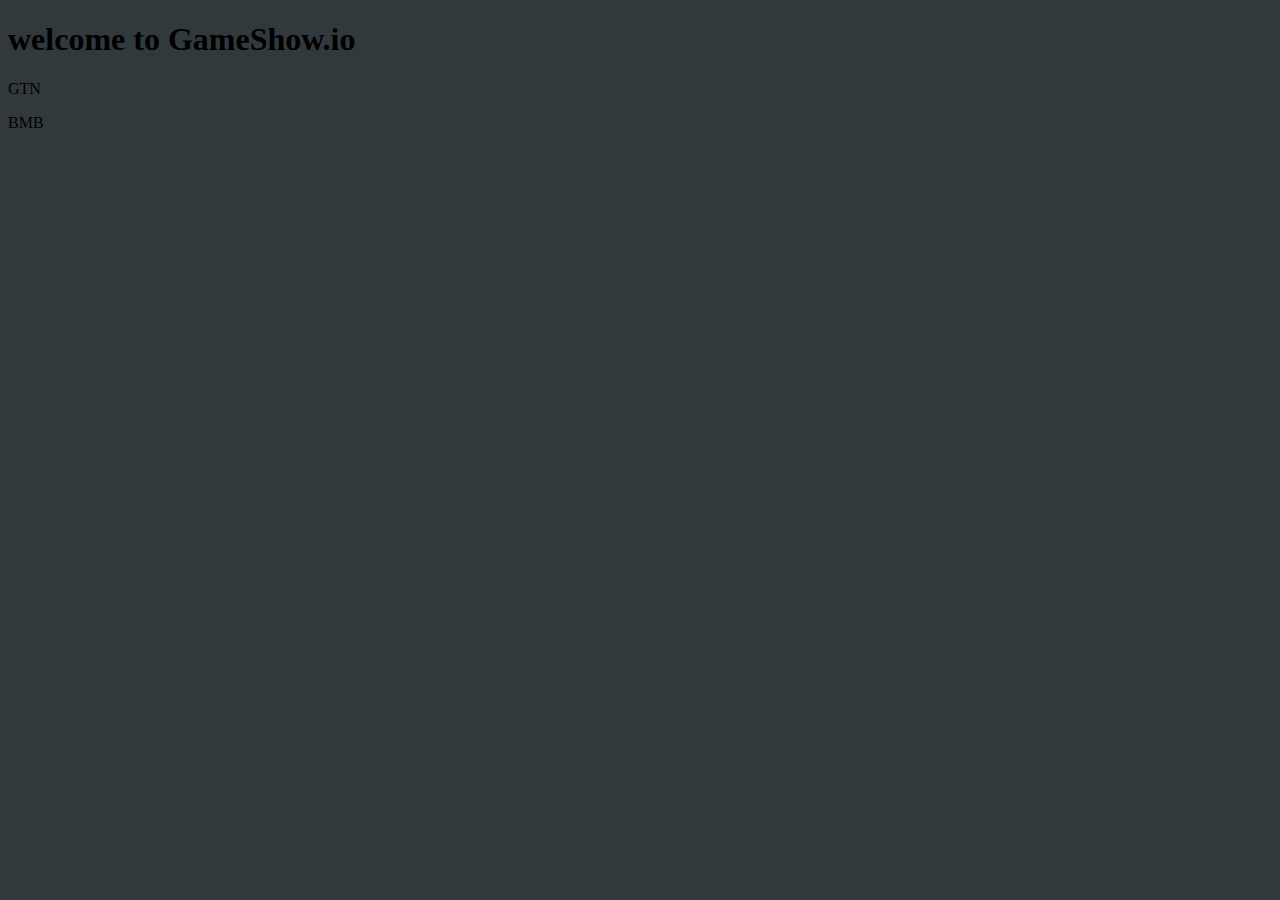
==== src/index.html @ a9ae5796 "In HTML & CSS:" ====
<!DOCTYPE html>
<html lang="en">
<head>
    <meta charset="UTF-8">
    <title>GameShow.io</title>
    <link href="style.css" rel="stylesheet">
</head>
<body>
<header>
    <h1>welcome to GameShow.io</h1>
</header>
    <div class="main">
        <div class="game-one card">
            <p>GTN</p>
        </div>
        <div class="game-two card">
            <p>BMB</p>
        </div>
    </div>
</body>
</html>
---- src/style.css ----
*,html{
    background-color: #31393C;
}
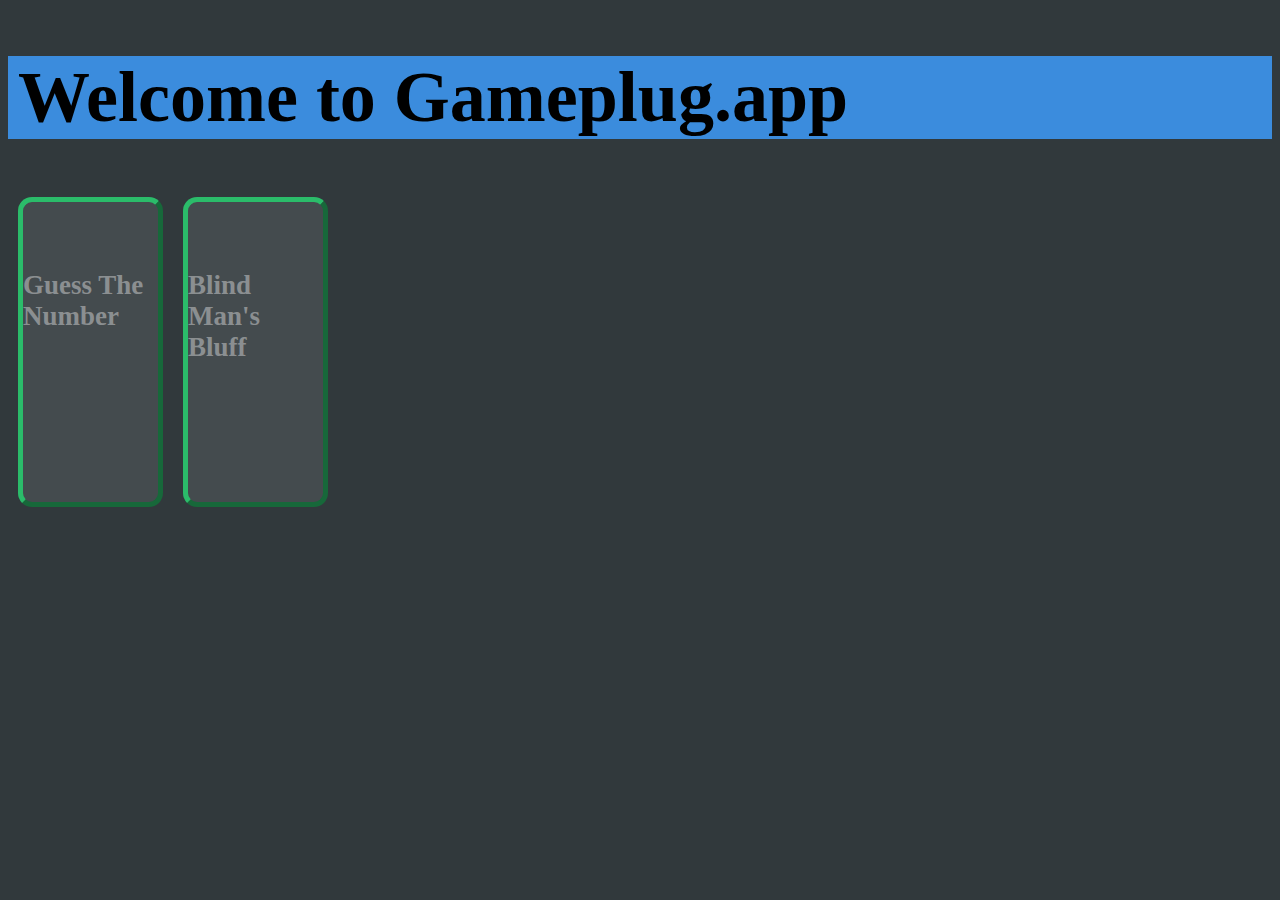
==== commit fdbae4ec: "Styling card, refactoring to load cards in a modular JS file" ====
--- a/src/index.html
+++ b/src/index.html
@@ -2,20 +2,24 @@
 <html lang="en">
 <head>
     <meta charset="UTF-8">
-    <title>GameShow.io</title>
+    <title>Home - GamePlug</title>
     <link href="style.css" rel="stylesheet">
 </head>
 <body>
-<header>
-    <h1>welcome to GameShow.io</h1>
-</header>
+    <header>
+        <h1>Welcome to <a href="index.html">Gameplug.app</a></h1>
+    </header>
     <div class="main">
+        <a href="guessTheNumber.html">
         <div class="game-one card">
-            <p>GTN</p>
+            <h2>Guess The Number</h2>
         </div>
+        </a>
+        <a href="blindManBluff.html">
         <div class="game-two card">
-            <p>BMB</p>
+            <h2>Blind Man's Bluff</h2>
         </div>
+        </a>
     </div>
 </body>
 </html>--- a/src/style.css
+++ b/src/style.css
@@ -1,4 +1,51 @@
 *,html{
     background-color: #31393C;
+    font-size: 36px;
+    overflow-x: hidden;
+    overflow-y: hidden;
+}
+header h1{
+    font-size: 2rem;
+    background-color: #3B8CDD;
+    width: 100%;
+    height: fit-content;
+    padding-left: 10px;
 }
 
+header a{
+    text-decoration: none;
+    background-color: transparent;
+    font-size: 1em;
+    color: black
+}
+
+.main{
+    display: flex;
+    margin: 0 auto;
+}
+
+.main a{
+    text-decoration: none;
+}
+
+.card{
+    position: relative;
+    width: 15vh;
+    height: 300px;
+    background-color: #444B4E;
+    margin: 10px 10px;
+    border: 5px outset #2BBC6A;
+    border-radius: 14px;
+}
+
+.card h2{
+    position: absolute;
+    background-color: transparent;
+    color: #8B8F91;
+    font-size: .75rem;
+    margin: 50% auto;
+}
+.card:hover{
+    border-color: #D94444;
+    box-shadow: -2px 2px #D94444;
+}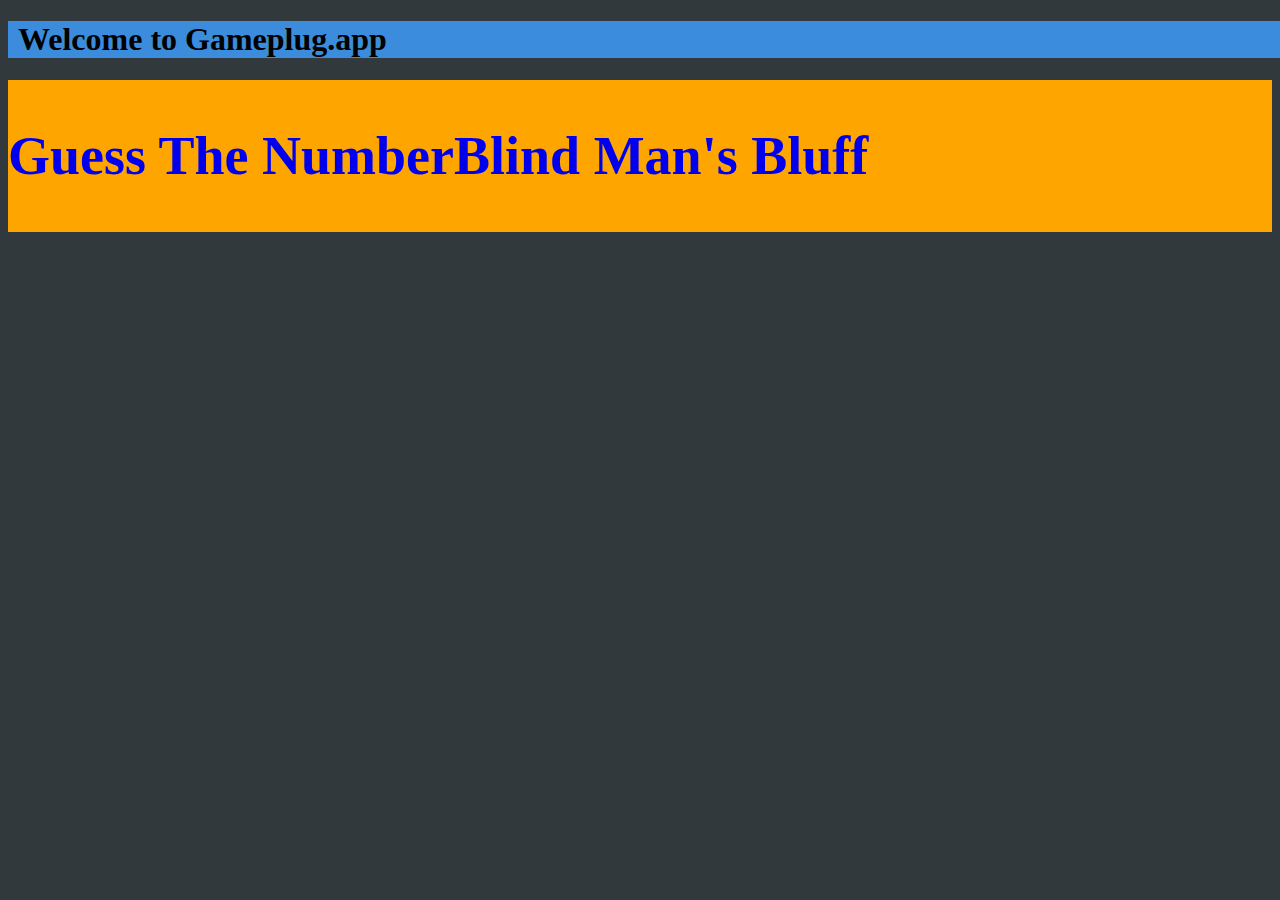
==== commit 4512cb32: "Adding animation to flip card" ====
--- a/src/index.html
+++ b/src/index.html
@@ -11,12 +11,12 @@
     </header>
     <div class="main">
         <a href="guessTheNumber.html">
-        <div class="game-one card">
+        <div class="game-one">
             <h2>Guess The Number</h2>
         </div>
         </a>
         <a href="blindManBluff.html">
-        <div class="game-two card">
+        <div class="game-two">
             <h2>Blind Man's Bluff</h2>
         </div>
         </a>
--- a/src/style.css
+++ b/src/style.css
@@ -1,8 +1,8 @@
-*,html{
+body{
     background-color: #31393C;
     font-size: 36px;
+    max-width: 100vw;
     overflow-x: hidden;
-    overflow-y: hidden;
 }
 header h1{
     font-size: 2rem;
@@ -22,30 +22,104 @@
 .main{
     display: flex;
     margin: 0 auto;
+    background-color: orange;
 }
 
 .main a{
     text-decoration: none;
 }
 
+.card-container{
+    position: relative;
+    width: fit-content;
+    perspective: 1000px;
+}
+
 .card{
-    position: relative;
+    position: absolute;
     width: 15vh;
     height: 300px;
     background-color: #444B4E;
-    margin: 10px 10px;
-    border: 5px outset #2BBC6A;
+    border: 5px solid #2BBC6A;
     border-radius: 14px;
+    transition: transform 0.6s;
+    transform-style: preserve-3d;
 }
 
-.card h2{
+.card .card-content {
     position: absolute;
-    background-color: transparent;
+    width: 100%;
+    height: 100%;
+    backface-visibility: hidden; /* Hides the back when flipped */
+    display: flex;
+    justify-content: center;
+    align-items: center;
+    font-size: 1.5rem;
     color: #8B8F91;
-    font-size: .75rem;
-    margin: 50% auto;
 }
-.card:hover{
-    border-color: #D94444;
-    box-shadow: -2px 2px #D94444;
-}+
+.card .front {
+    background-color: #444B4E;
+}
+
+.card .back {
+    background-color: #2BBC6A;
+    transform: rotateY(180deg); /* Flips the back content */
+}
+
+.card.flipped {
+    transform: rotateY(180deg) translateX(-150%); /* Applies the flip effect */
+}
+
+.card:nth-child(1){
+    top: 0;
+    left:0;
+    z-index: 10;
+}
+.card:nth-child(2){
+    top: 5px;
+    left:5px;
+    z-index: 9;
+}
+.card:nth-child(3){
+    top: 10px;
+    left:10px;
+    z-index: 8;
+}
+.card:nth-child(4){
+    top: 15px;
+    left:15px;
+    z-index: 7;
+}
+.card:nth-child(5){
+     top: 20px;
+     left:20px;
+     z-index: 6;
+}
+.card:nth-child(6){
+      top: 25px;
+      left:25px;
+      z-index: 5;
+}
+.card:nth-child(7){
+       top: 30px;
+       left:30px;
+       z-index: 4;
+}
+.card:nth-child(8){
+    top: 35px;
+    left:35px;
+    z-index: 3;
+}
+.card:nth-child(9){
+    top: 40px;
+    left:40px;
+    z-index: 2;
+}
+.card:nth-child(10){
+    top: 45px;
+    left:45px;
+    z-index: 1;
+}
+
+
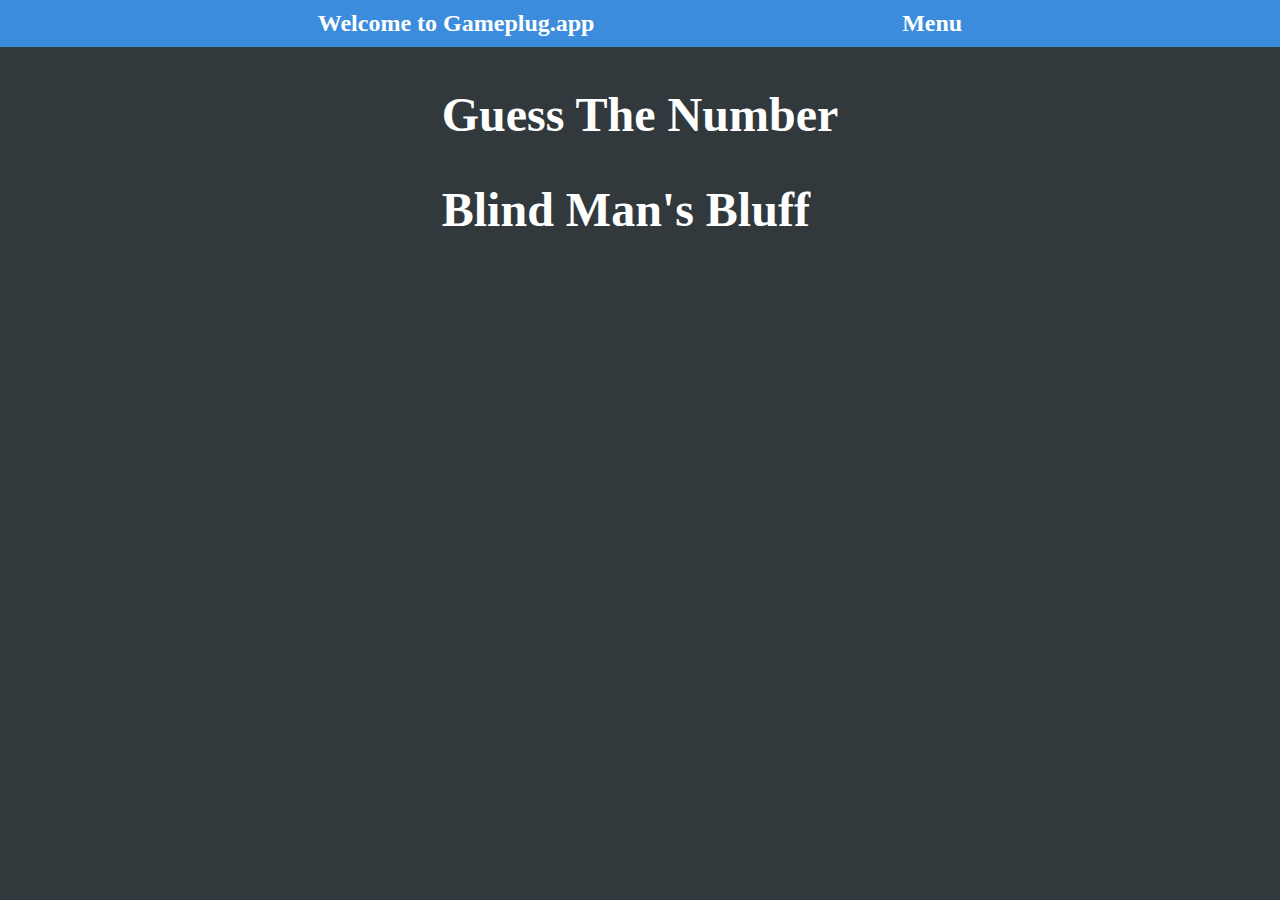
==== commit 79d5d8a6: "Heavy refactoring II" ====
--- a/src/index.html
+++ b/src/index.html
@@ -8,15 +8,16 @@
 <body>
     <header>
         <h1>Welcome to <a href="index.html">Gameplug.app</a></h1>
+        <h1>Menu</h1>
     </header>
     <div class="main">
-        <a href="guessTheNumber.html">
-        <div class="game-one">
+        <a href="guessTheNumber.html"  class="game-one">
+        <div>
             <h2>Guess The Number</h2>
         </div>
         </a>
-        <a href="blindManBluff.html">
-        <div class="game-two">
+        <a href="blindManBluff.html" class="game-two">
+        <div>
             <h2>Blind Man's Bluff</h2>
         </div>
         </a>
--- a/src/style.css
+++ b/src/style.css
@@ -1,125 +1,49 @@
 body{
     background-color: #31393C;
-    font-size: 36px;
+    font-size: 2rem;
     max-width: 100vw;
     overflow-x: hidden;
+    display: grid;
+    grid-template-columns: 1fr;
+    grid-template-rows: auto 1fr;
+    grid-template-areas: "header" "main";
+    max-height: 100vh;
+    margin: 0;
+}
+
+header{
+    grid-area: header;
+    display: flex;
+    justify-content: space-evenly;
+    background-color: #3B8CDD;
+    margin: 0;
+    padding: 10px;
 }
 header h1{
-    font-size: 2rem;
-    background-color: #3B8CDD;
-    width: 100%;
-    height: fit-content;
-    padding-left: 10px;
+    font-size: 1.5rem;
+    margin: 0;
+    color: #FFFFFF;
 }
 
 header a{
     text-decoration: none;
-    background-color: transparent;
-    font-size: 1em;
-    color: black
+    color: #FFFFFF;
 }
 
+header a:hover{
+    cursor:pointer;
+    text-decoration: underline;
+}
 .main{
-    display: flex;
+    grid-area: main;
     margin: 0 auto;
-    background-color: orange;
 }
 
 .main a{
+    color:#FFFFFF;
     text-decoration: none;
 }
-
-.card-container{
-    position: relative;
-    width: fit-content;
-    perspective: 1000px;
-}
-
-.card{
-    position: absolute;
-    width: 15vh;
-    height: 300px;
-    background-color: #444B4E;
-    border: 5px solid #2BBC6A;
-    border-radius: 14px;
-    transition: transform 0.6s;
-    transform-style: preserve-3d;
-}
-
-.card .card-content {
-    position: absolute;
-    width: 100%;
-    height: 100%;
-    backface-visibility: hidden; /* Hides the back when flipped */
-    display: flex;
-    justify-content: center;
-    align-items: center;
-    font-size: 1.5rem;
-    color: #8B8F91;
-}
-
-.card .front {
-    background-color: #444B4E;
-}
-
-.card .back {
-    background-color: #2BBC6A;
-    transform: rotateY(180deg); /* Flips the back content */
-}
-
-.card.flipped {
-    transform: rotateY(180deg) translateX(-150%); /* Applies the flip effect */
-}
-
-.card:nth-child(1){
-    top: 0;
-    left:0;
-    z-index: 10;
-}
-.card:nth-child(2){
-    top: 5px;
-    left:5px;
-    z-index: 9;
-}
-.card:nth-child(3){
-    top: 10px;
-    left:10px;
-    z-index: 8;
-}
-.card:nth-child(4){
-    top: 15px;
-    left:15px;
-    z-index: 7;
-}
-.card:nth-child(5){
-     top: 20px;
-     left:20px;
-     z-index: 6;
-}
-.card:nth-child(6){
-      top: 25px;
-      left:25px;
-      z-index: 5;
-}
-.card:nth-child(7){
-       top: 30px;
-       left:30px;
-       z-index: 4;
-}
-.card:nth-child(8){
-    top: 35px;
-    left:35px;
-    z-index: 3;
-}
-.card:nth-child(9){
-    top: 40px;
-    left:40px;
-    z-index: 2;
-}
-.card:nth-child(10){
-    top: 45px;
-    left:45px;
-    z-index: 1;
-}
-
-
+.main a:hover{
+    color:#3B8CDD;
+    text-decoration: underline;
+}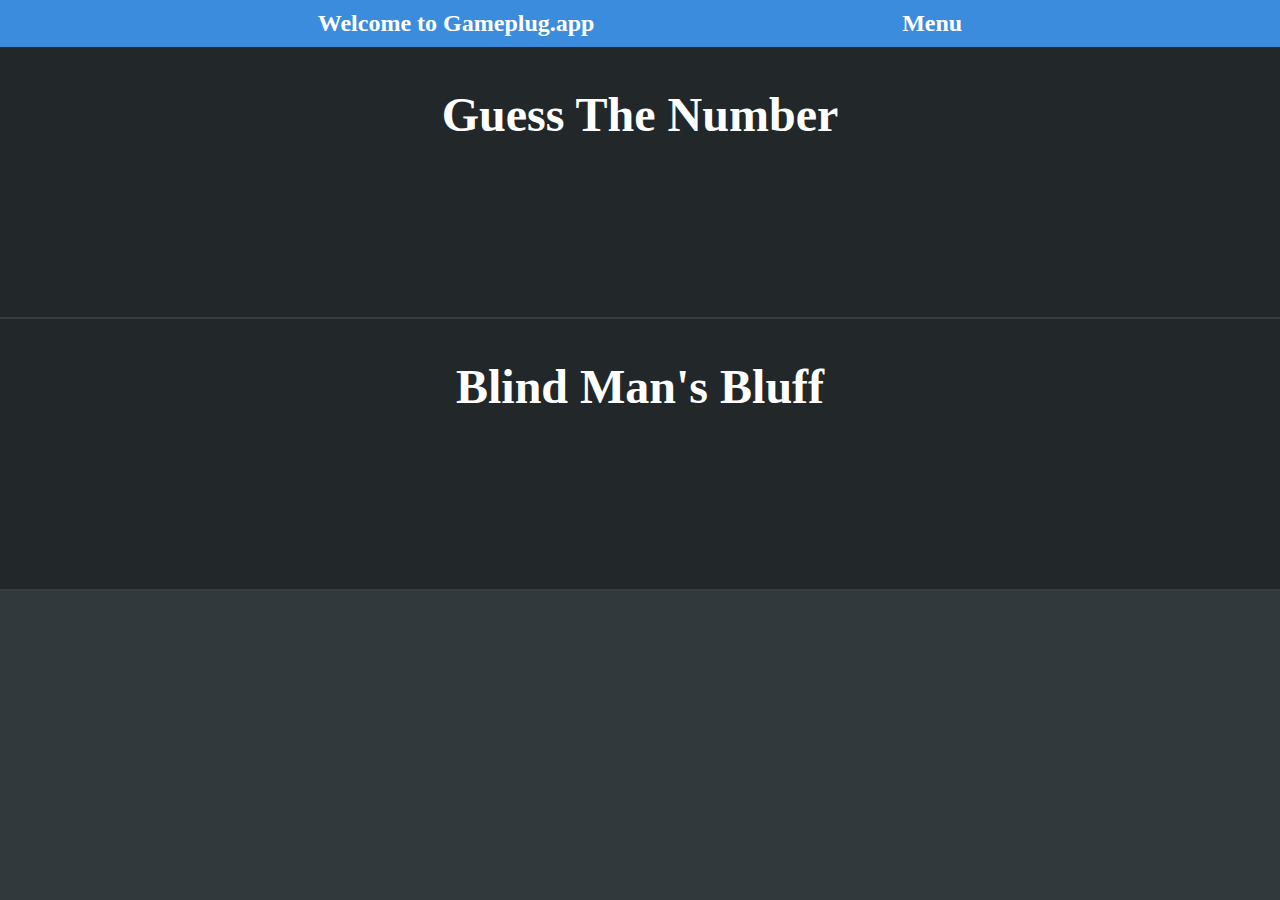
==== commit de34de74: "Updates to home page" ====
--- a/src/index.html
+++ b/src/index.html
@@ -11,12 +11,12 @@
         <h1>Menu</h1>
     </header>
     <div class="main">
-        <a href="guessTheNumber.html"  class="game-one">
+        <a href="guessTheNumber.html"  class="game-one" style="background-image: linear-gradient(rgba(0,0,0,0.3),rgba(0,0,0,0.3)), url('gtnPreview.png')">
         <div>
             <h2>Guess The Number</h2>
         </div>
         </a>
-        <a href="blindManBluff.html" class="game-two">
+        <a href="blindManBluff.html" class="game-two" style="background-image:linear-gradient(rgba(0,0,0,0.3),rgba(0,0,0,0.3)), url('bmbPreview.png')">
         <div>
             <h2>Blind Man's Bluff</h2>
         </div>
--- a/src/style.css
+++ b/src/style.css
@@ -36,14 +36,24 @@
 }
 .main{
     grid-area: main;
-    margin: 0 auto;
+    display: flex;
+    flex-direction: column;
 }
 
 .main a{
     color:#FFFFFF;
     text-decoration: none;
+    text-align: center;
+    min-height: 30vh;
+    background-position: center;
+    border-bottom: 2px solid rgba(255,255,255,0.1);
 }
 .main a:hover{
     color:#3B8CDD;
+    opacity: 90%;
     text-decoration: underline;
-}+    text-decoration-style: wavy;
+    background-position: center;
+    background-size:contain ;
+}
+
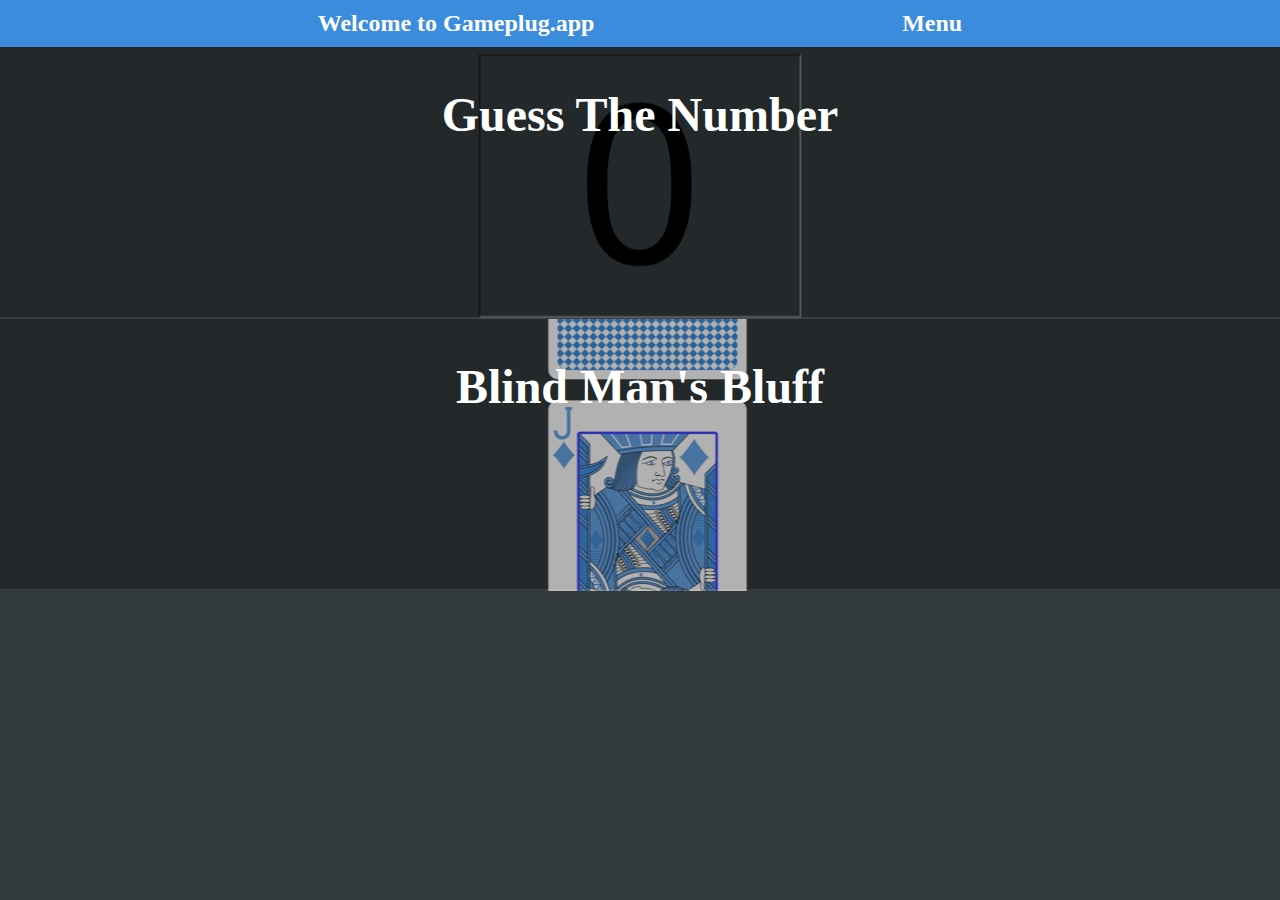
==== commit 41618573: "renaming files for consistency" ====
--- a/src/index.html
+++ b/src/index.html
@@ -11,12 +11,12 @@
         <h1>Menu</h1>
     </header>
     <div class="main">
-        <a href="guessTheNumber.html"  class="game-one" style="background-image: linear-gradient(rgba(0,0,0,0.3),rgba(0,0,0,0.3)), url('gtnPreview.png')">
+        <a href="guessTheNumber.html"  class="game-one" style="background-image: linear-gradient(rgba(0,0,0,0.3),rgba(0,0,0,0.3)), url('guessTheNumber.png')">
         <div>
             <h2>Guess The Number</h2>
         </div>
         </a>
-        <a href="blindManBluff.html" class="game-two" style="background-image:linear-gradient(rgba(0,0,0,0.3),rgba(0,0,0,0.3)), url('bmbPreview.png')">
+        <a href="blindManBluff.html" class="game-two" style="background-image:linear-gradient(rgba(0,0,0,0.3),rgba(0,0,0,0.3)), url('blindManBluff.png')">
         <div>
             <h2>Blind Man's Bluff</h2>
         </div>
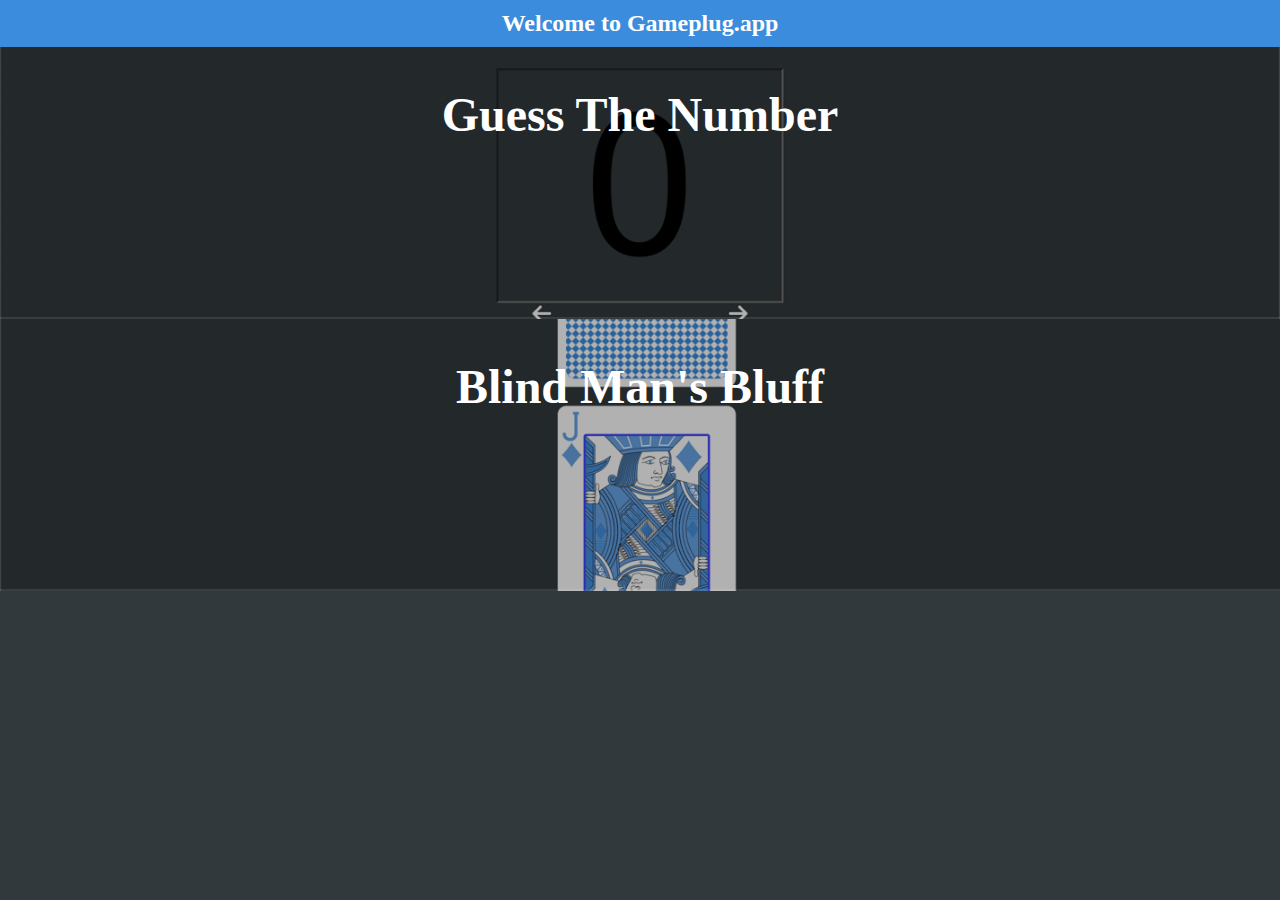
==== commit 24f98b7a: "minor change to home page" ====
--- a/src/index.html
+++ b/src/index.html
@@ -8,7 +8,6 @@
 <body>
     <header>
         <h1>Welcome to <a href="index.html">Gameplug.app</a></h1>
-        <h1>Menu</h1>
     </header>
     <div class="main">
         <a href="guessTheNumber.html"  class="game-one" style="background-image: linear-gradient(rgba(0,0,0,0.3),rgba(0,0,0,0.3)), url('guessTheNumber.png')">
--- a/src/style.css
+++ b/src/style.css
@@ -46,6 +46,7 @@
     text-align: center;
     min-height: 30vh;
     background-position: center;
+    background-size:cover ;
     border-bottom: 2px solid rgba(255,255,255,0.1);
 }
 .main a:hover{
